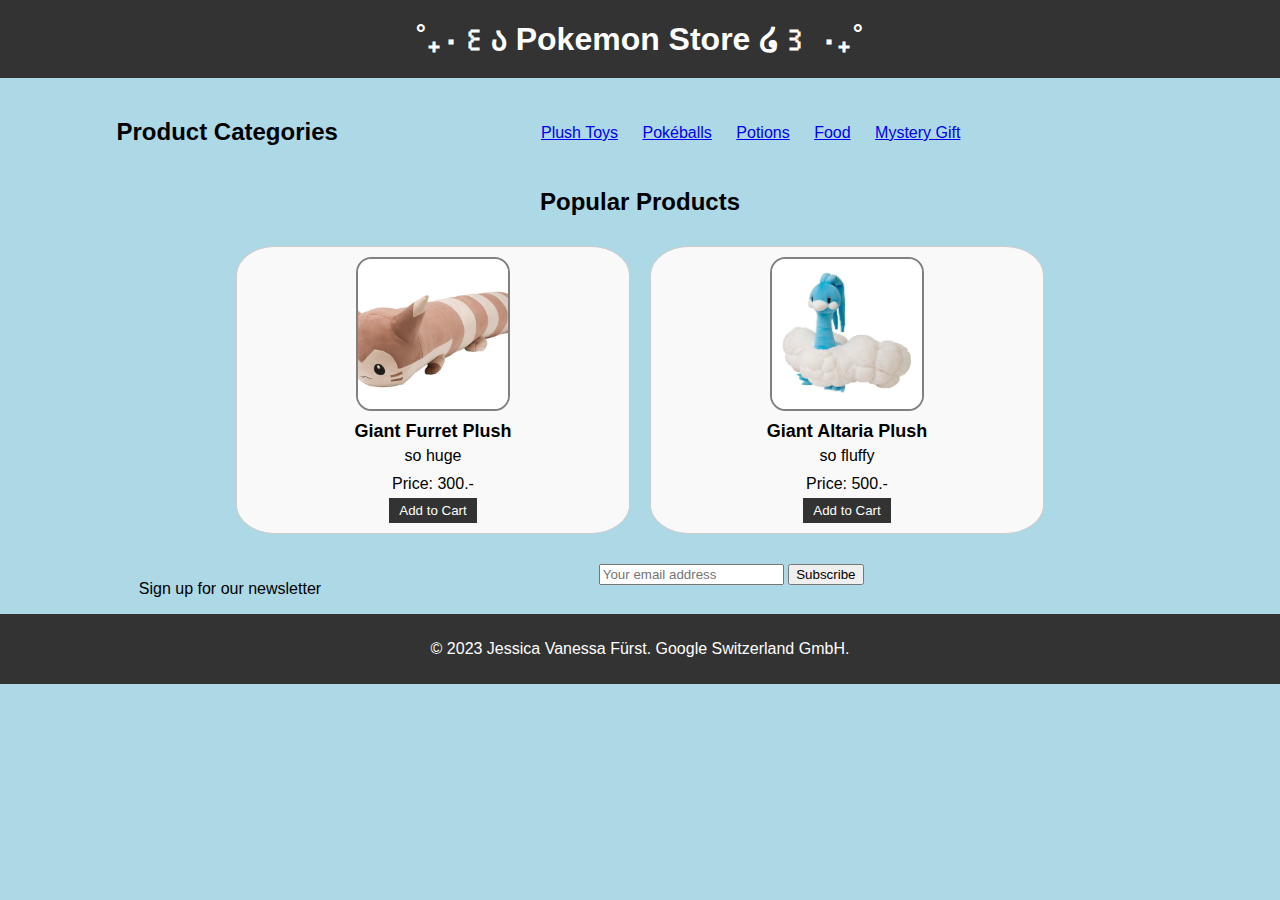
==== index.html @ 924307a8 "started starter page" ====
<!DOCTYPE html>
<html>
<head>
  <title>Webshop</title>
  <link rel="stylesheet" type="text/css" href="style.css">
</head>
<body> 
  <header>
    <h1>˚₊‧꒰ა Pokemon Store ໒꒱ ‧₊˚</h1>
  </header>
  <section id="categories">
    <h2>Product Categories</h2>
    <ul>
      <li><a href="#">Plush Toys</a></li>
      <li><a href="#">Pokéballs</a></li>
      <li><a href="#">Potions</a></li>
      <li><a href="#">Food</a></li>
      <li><a href="#">Mystery Gift</a></li>
    </ul>
  </section>

  <h2>Popular Products</h2>
  <section id="products">
        <div class="product">
          <img src="img/ferret.jpg" alt="Giant Furret Plush">
          <h3>Giant Furret Plush</h3>
          <p>so huge</p>
          <p>Price: 300.- </p>
          <button>Add to Cart</button>
        </div>
        <div class="product">
          <img src="img/altaria.jpg" alt="Giant Altaria Plush">
          <h3>Giant Altaria Plush</h3>
          <p>so fluffy</p>
          <p>Price: 500.-</p>
          <button>Add to Cart</button>
        </div>
      <!-- Add more product items here -->
  </section>

  <section id="newsletter-form">
    <p>Sign up for our newsletter</p>
    <form>
      <input type="email" name="email" placeholder="Your email address" required>
      <input type="submit" value="Subscribe">
    </form>
  </section>

  <footer>
    <p>&copy; 2023 Jessica Vanessa Fürst. Google Switzerland GmbH.</p>
  </footer>
</body>
</html>
---- style.css ----
body {
    font-family:'Franklin Gothic Medium', 'Arial Narrow', Arial, sans-serif;
    margin: 0;
    padding: 0;
    background-color: lightblue;
    text-align: center;
  }

  header {
    background-color: #333;
    color: #fff;
    padding: 20px;
    text-align: center;
  }

  h1 {
    margin: 0;
  }

  #products {
    margin: 20px;
    display: flex;
    flex-wrap: wrap;
    justify-content: center;
  }

  .product {
    display: flex;
    flex-direction: column;
    align-items: center;
    width: 30%;
    margin: 10px;
    padding: 10px;
    border: 1px solid #ccc;
    text-align: center;
    background-color: #f9f9f9;
  }

  .product img {
    width: 150px;
    height: 150px;
    margin-bottom: 10px;
  }

  .product h3 {
    margin: 0;
    font-size: 18px;
  }

  .product p {
    margin: 5px 0;
  }

  .product button {
    padding: 5px 10px;
    background-color: #333;
    color: #fff;
    border: none;
    cursor: pointer;
  }

  footer {
    background-color: #333;
    color: #fff;
    padding: 10px;
    text-align: center;
  }

  section {
    display: grid;
    grid-template-columns: auto auto auto ; 
}

div {
    border-radius: 10%;
    padding: 1em;
}

img {
    border-style: double;
    border-radius: 10%;
    border-width: 2px;
    border-color: gray;
    object-fit: cover;
    width: 200px;
    height: 200px;
}

#categories {
    text-align: center;
    margin: 20px;
  }

  #categories ul {
    list-style: none;
    padding: 0;
  }

  #categories li {
    display: inline-block;
    margin: 10px;
  }
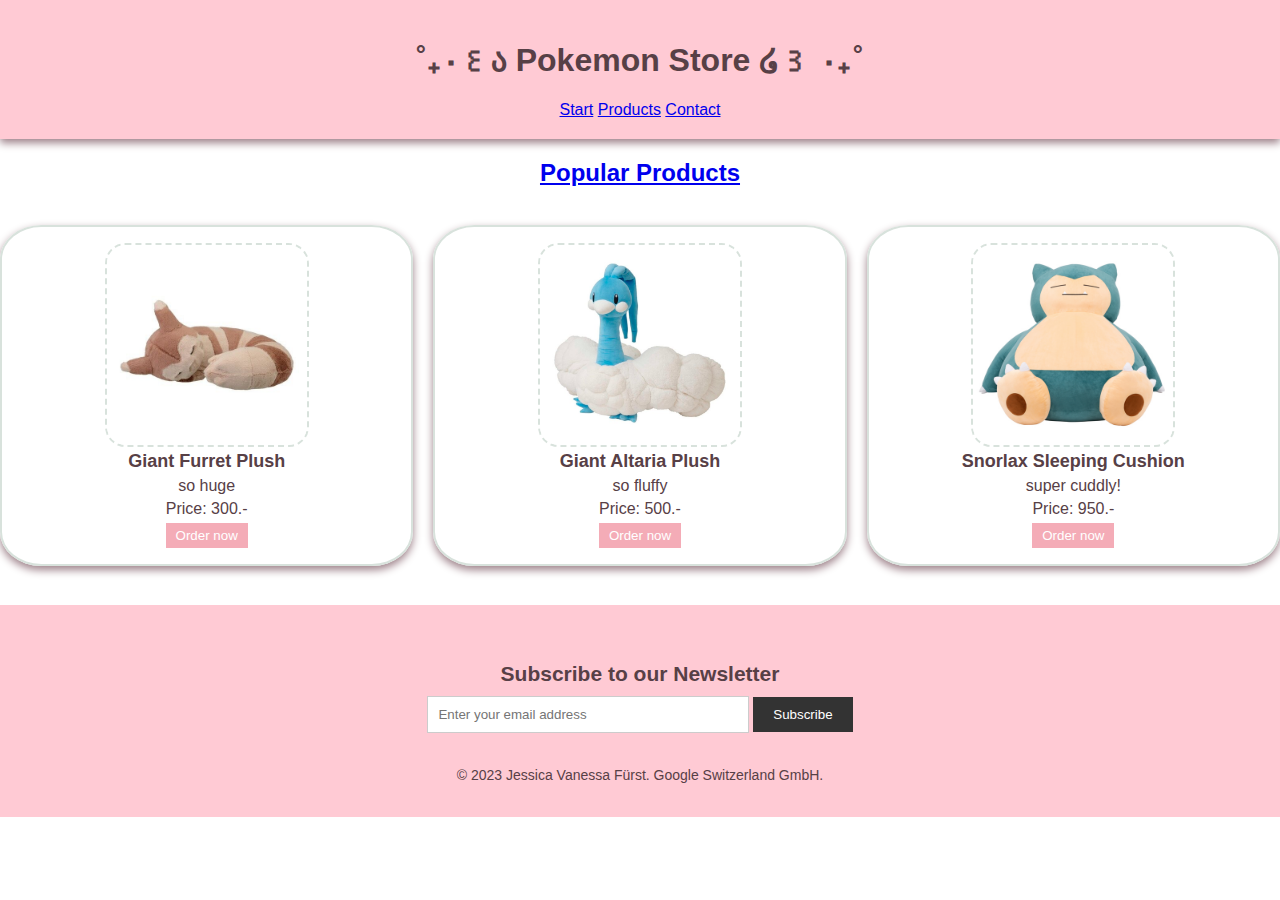
==== commit bbefca8f: "finalized design" ====
--- a/index.html
+++ b/index.html
@@ -3,51 +3,63 @@
 <head>
   <title>Webshop</title>
   <link rel="stylesheet" type="text/css" href="style.css">
+  <meta name="viewport" content="width=device-width, initial-scale=1.0">
 </head>
 <body> 
   <header>
     <h1>˚₊‧꒰ა Pokemon Store ໒꒱ ‧₊˚</h1>
+    <nav>
+      <a href="index.html">Start</a>
+      <a href="products.html">Products</a>
+      <a href="contact.html">Contact</a>
+    </nav>
   </header>
-  <section id="categories">
-    <h2>Product Categories</h2>
-    <ul>
-      <li><a href="#">Plush Toys</a></li>
-      <li><a href="#">Pokéballs</a></li>
-      <li><a href="#">Potions</a></li>
-      <li><a href="#">Food</a></li>
-      <li><a href="#">Mystery Gift</a></li>
-    </ul>
-  </section>
+<main>
+  <a href="products.html"><h2>Popular Products</h2></a>
+  <section id="products">
 
-  <h2>Popular Products</h2>
-  <section id="products">
         <div class="product">
           <img src="img/ferret.jpg" alt="Giant Furret Plush">
           <h3>Giant Furret Plush</h3>
           <p>so huge</p>
           <p>Price: 300.- </p>
-          <button>Add to Cart</button>
+          <a href="order.html">
+<button>Order now</button>
+</a>
         </div>
+
         <div class="product">
           <img src="img/altaria.jpg" alt="Giant Altaria Plush">
           <h3>Giant Altaria Plush</h3>
           <p>so fluffy</p>
           <p>Price: 500.-</p>
-          <button>Add to Cart</button>
+          <a href="order.html">
+<button>Order now</button>
+</a>
         </div>
-      <!-- Add more product items here -->
+
+        <div class="product">
+          <img src="img/snorlax.jpg" alt="Snorlax Sleeping Cushion">
+          <h3>Snorlax Sleeping Cushion</h3>
+          <p>super cuddly!</p>
+          <p>Price: 950.-</p>
+          <a href="order.html">
+<button>Order now</button>
+</a>
+        </div>
   </section>
-
-  <section id="newsletter-form">
-    <p>Sign up for our newsletter</p>
-    <form>
-      <input type="email" name="email" placeholder="Your email address" required>
-      <input type="submit" value="Subscribe">
-    </form>
-  </section>
+</main>
 
   <footer>
+    <div class="newsletter">
+        <h2>Subscribe to our Newsletter</h2>
+        <form action="">
+          <input type="email" name="email" placeholder="Enter your email address" required>
+          <input type="submit" value="Subscribe">
+        </form>
+    </div>
     <p>&copy; 2023 Jessica Vanessa Fürst. Google Switzerland GmbH.</p>
-  </footer>
+</footer>
+
 </body>
 </html>
--- a/style.css
+++ b/style.css
@@ -1,46 +1,56 @@
 body {
-    font-family:'Franklin Gothic Medium', 'Arial Narrow', Arial, sans-serif;
+    font-family:'Optima', Arial, sans-serif;
     margin: 0;
     padding: 0;
-    background-color: lightblue;
     text-align: center;
+    color: #574046;
   }
 
   header {
-    background-color: #333;
-    color: #fff;
+    background-color: #ffcad4;
     padding: 20px;
-    text-align: center;
+    box-shadow: 0 4px 8px #9d8189
   }
 
-  h1 {
-    margin: 0;
+  footer {
+    background-color: #ffcad4;
+    padding: 20px;
+    font-size: 14px;
+  }
+
+  div {
+    border-radius: 10%;
+    padding: 1em;
   }
 
   #products {
-    margin: 20px;
-    display: flex;
-    flex-wrap: wrap;
-    justify-content: center;
+    display: grid;
+    grid-gap: 20px;
+    grid-template-columns: repeat(auto-fit, minmax(300px, 1fr));
+    grid-template-rows: auto;  
+    margin-top: 3%;
+    margin-bottom: 3%;
+  }
+
+  .product img {
+    border-style:dashed;
+    border-radius: 10%;
+    border-width: 2px;
+    border-color: #d8e2dc;
+    object-fit: cover;
+    max-width: 200px;
+    height: 200px;
+    background-color: #fff;
+  
   }
 
   .product {
-    display: flex;
-    flex-direction: column;
-    align-items: center;
-    width: 30%;
-    margin: 10px;
-    padding: 10px;
-    border: 1px solid #ccc;
-    text-align: center;
-    background-color: #f9f9f9;
+    border-style: double;
+    border-color: #d8e2dc;
+    border-width: 2px;
+    box-shadow: 0 4px 8px #9d8189
   }
 
-  .product img {
-    width: 150px;
-    height: 150px;
-    margin-bottom: 10px;
-  }
 
   .product h3 {
     margin: 0;
@@ -53,50 +63,77 @@
 
   .product button {
     padding: 5px 10px;
-    background-color: #333;
+    background-color: #f4acb7;
     color: #fff;
     border: none;
     cursor: pointer;
   }
 
-  footer {
-    background-color: #333;
-    color: #fff;
-    padding: 10px;
-    text-align: center;
-  }
-
-  section {
-    display: grid;
-    grid-template-columns: auto auto auto ; 
+.container {
+  max-width: 600px;
+  margin: 0 auto;
+  padding: 20px;
 }
 
-div {
-    border-radius: 10%;
-    padding: 1em;
+.form-group {
+  margin-bottom: 20px;
 }
 
-img {
-    border-style: double;
-    border-radius: 10%;
-    border-width: 2px;
-    border-color: gray;
-    object-fit: cover;
-    width: 200px;
-    height: 200px;
+label {
+  display: block;
+  font-weight: bold;
 }
 
-#categories {
-    text-align: center;
-    margin: 20px;
-  }
+input[type="text"],
+input[type="email"],
+textarea {
+  width: 100%;
+  padding: 8px;
+  border: 1px solid #ccc;
+}
 
-  #categories ul {
-    list-style: none;
-    padding: 0;
-  }
+textarea {
+  height: 120px;
+}
 
-  #categories li {
-    display: inline-block;
-    margin: 10px;
-  }+input[type="submit"] {
+  background-color: #4CAF50;
+  color: white;
+  border: none;
+  padding: 10px 20px;
+  cursor: pointer;
+}
+
+input[type="submit"]:hover {
+  background-color: #45a049;
+}
+
+.newsletter {
+  padding: 20px;
+}
+
+.newsletter h2 {
+  margin-bottom: 10px;
+}
+
+.newsletter p {
+  margin-bottom: 20px;
+}
+
+.newsletter input[type="email"] {
+  padding: 10px;
+  width: 300px;
+  border: 1px solid #ccc;
+}
+
+.newsletter input[type="submit"] {
+  padding: 10px 20px;
+  background-color: #333;
+  color: #fff;
+  border: none;
+  cursor: pointer;
+}
+
+.newsletter input[type="submit"]:hover {
+  background-color: #555;
+}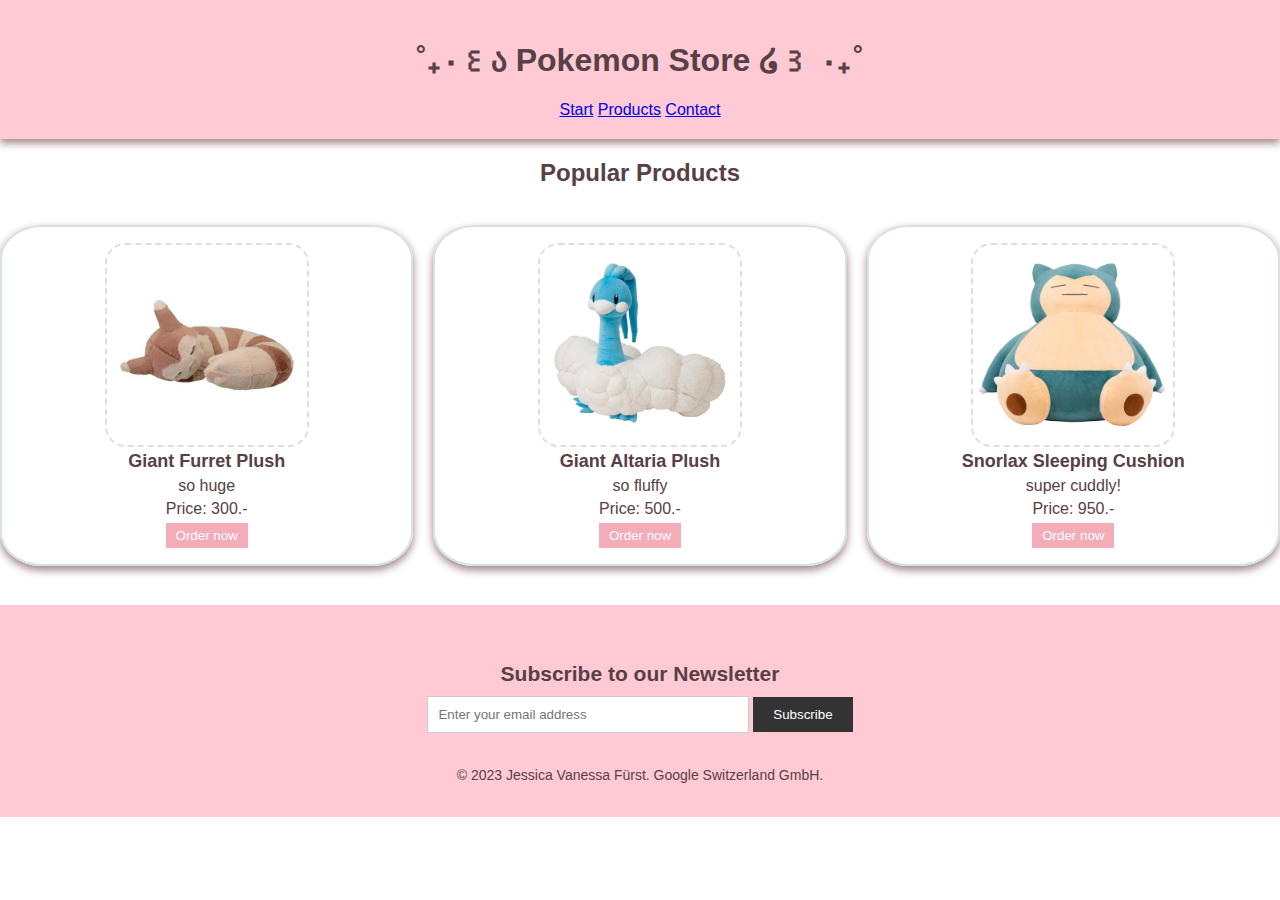
==== commit 659512f1: "formatted code" ====
--- a/index.html
+++ b/index.html
@@ -1,65 +1,68 @@
 <!DOCTYPE html>
 <html>
-<head>
-  <title>Webshop</title>
-  <link rel="stylesheet" type="text/css" href="style.css">
-  <meta name="viewport" content="width=device-width, initial-scale=1.0">
-</head>
-<body> 
-  <header>
-    <h1>˚₊‧꒰ა Pokemon Store ໒꒱ ‧₊˚</h1>
-    <nav>
-      <a href="index.html">Start</a>
-      <a href="products.html">Products</a>
-      <a href="contact.html">Contact</a>
-    </nav>
-  </header>
-<main>
-  <a href="products.html"><h2>Popular Products</h2></a>
-  <section id="products">
-
+  <head>
+    <title>Webshop</title>
+    <link rel="stylesheet" type="text/css" href="style.css" />
+    <meta name="viewport" content="width=device-width, initial-scale=1.0" />
+  </head>
+  <body>
+    <header>
+      <h1>˚₊‧꒰ა Pokemon Store ໒꒱ ‧₊˚</h1>
+      <nav>
+        <a href="index.html">Start</a>
+        <a href="products.html">Products</a>
+        <a href="contact.html">Contact</a>
+      </nav>
+    </header>
+    <main>
+      <h2>Popular Products</h2>
+      <section id="products">
         <div class="product">
-          <img src="img/ferret.jpg" alt="Giant Furret Plush">
+          <img src="img/ferret.jpg" alt="Giant Furret Plush" />
           <h3>Giant Furret Plush</h3>
           <p>so huge</p>
-          <p>Price: 300.- </p>
+          <p>Price: 300.-</p>
           <a href="order.html">
-<button>Order now</button>
-</a>
+            <button>Order now</button>
+          </a>
         </div>
 
         <div class="product">
-          <img src="img/altaria.jpg" alt="Giant Altaria Plush">
+          <img src="img/altaria.jpg" alt="Giant Altaria Plush" />
           <h3>Giant Altaria Plush</h3>
           <p>so fluffy</p>
           <p>Price: 500.-</p>
           <a href="order.html">
-<button>Order now</button>
-</a>
+            <button>Order now</button>
+          </a>
         </div>
 
         <div class="product">
-          <img src="img/snorlax.jpg" alt="Snorlax Sleeping Cushion">
+          <img src="img/snorlax.jpg" alt="Snorlax Sleeping Cushion" />
           <h3>Snorlax Sleeping Cushion</h3>
           <p>super cuddly!</p>
           <p>Price: 950.-</p>
           <a href="order.html">
-<button>Order now</button>
-</a>
+            <button>Order now</button>
+          </a>
         </div>
-  </section>
-</main>
+      </section>
+    </main>
 
-  <footer>
-    <div class="newsletter">
+    <footer>
+      <div class="newsletter">
         <h2>Subscribe to our Newsletter</h2>
         <form action="">
-          <input type="email" name="email" placeholder="Enter your email address" required>
-          <input type="submit" value="Subscribe">
+          <input
+            type="email"
+            name="email"
+            placeholder="Enter your email address"
+            required
+          />
+          <input type="submit" value="Subscribe" />
         </form>
-    </div>
-    <p>&copy; 2023 Jessica Vanessa Fürst. Google Switzerland GmbH.</p>
-</footer>
-
-</body>
+      </div>
+      <p>&copy; 2023 Jessica Vanessa Fürst. Google Switzerland GmbH.</p>
+    </footer>
+  </body>
 </html>
